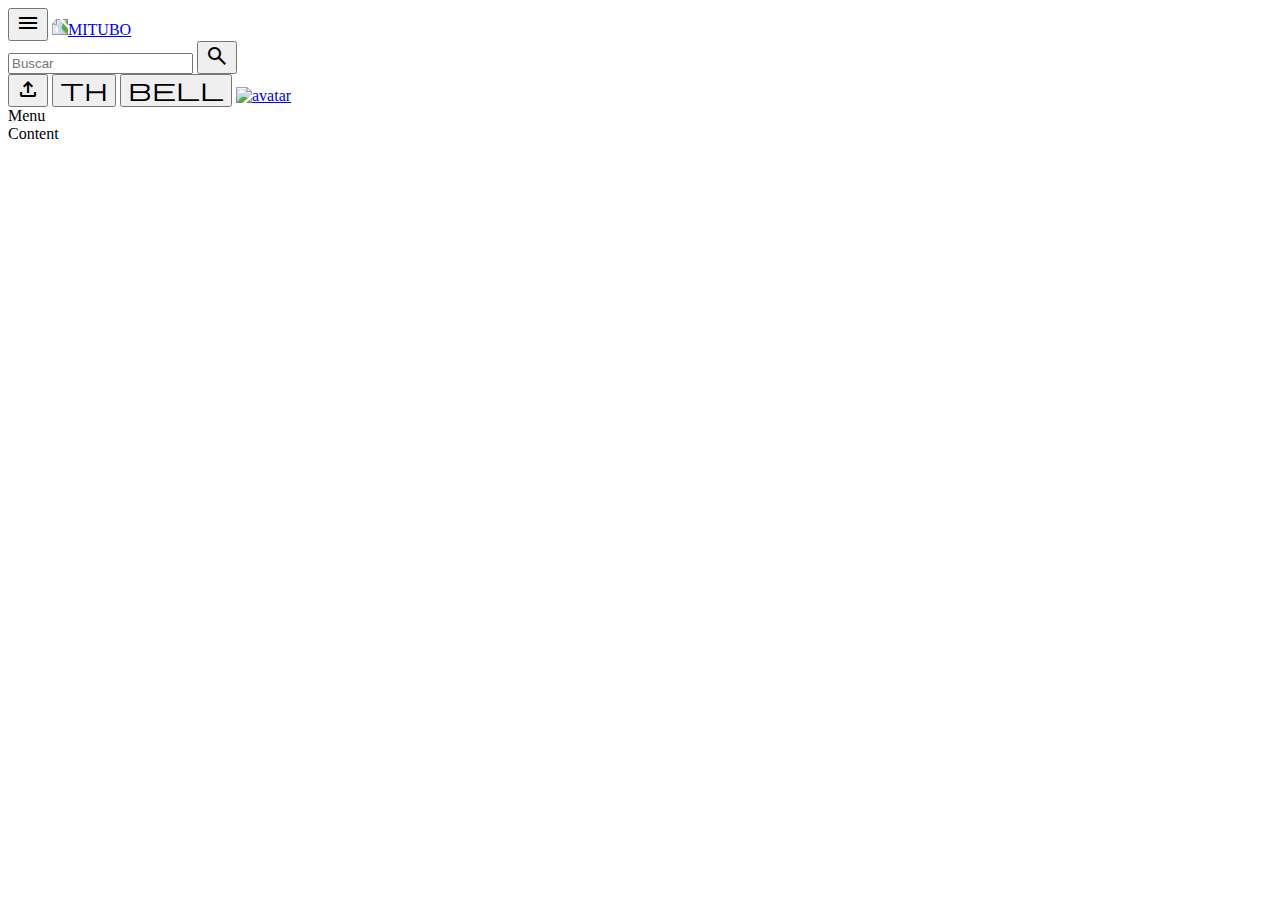
==== src/html/main.html @ a9f4edb8 "Agrega estructura de carpetas al proyecto" ====
<!DOCTYPE html>
<html>
    <head>
        <!--Title-->
        <title>Página Principal - MITUBO</title>    
        <!--Charset-->
        <meta charset="UTF-8">
        <!--Compatibility-->
        <meta name="viewport" content="width-devide-width, initial-scale=1.0">
        <meta http-equiv="X-UA-Compatible" content="ie-edge">
        <!--Fonts-->
        <link rel="preconnect" href="https://fonts.googleapis.com">
        <link rel="preconnect" href="https://fonts.gstatic.com" crossorigin>
            <!--Roboto-->       
            <link href="https://fonts.googleapis.com/css2?family=Roboto:ital,wght@0,100;0,300;0,400;0,500;0,700;0,900;1,100;1,300;1,400;1,500;1,700;1,900&display=swap" rel="stylesheet">
        <!--Styles-->
        <link href="MITUBO/stylesMain.css" rel="stylesheet">
        <!--Symbols-->
        <link href="https://fonts.googleapis.com/icon?family=Material+Icons" rel="stylesheet">
        <link rel="stylesheet" href="https://cdn.jsdelivr.net/npm/bootstrap-icons@1.11.3/font/bootstrap-icons.min.css">
        <link rel="stylesheet" href="https://fonts.googleapis.com/css2?family=Material+Symbols+Outlined:opsz,wght,FILL,GRAD@24,400,0,0"/>
    </head>
    <body>
        <div class="container active">
            <header class="header">
                <div class="container-logo">
                    <button id="buttonMenu" class="buttonMenu"><span class="material-symbols-outlined">menu</span></button>
                    <a href="#" class="logo">
                        <img class="mainImg" src="Mitubo icon.png" style="rotate: -90deg; width:60px"><span>MITUBO</span>
                    </a>
                </div>
                <div class="container-search">
                    <input type="text" placeholder="Buscar">
                    <button type="submit"><span class="material-symbols-outlined">search</span></button>
                </div>
                <div class="container-buttons">
                    <button><span class="material-symbols-outlined">upload</span></button>
                    <button><span class="material-symbols-outlined">th</span></button>
                    <button><span class="material-symbols-outlined">bell</span></button>
                    <a href="#" class="avatar"><img src="Mitubo icon.png" alt="avatar" style="width:60px"></a>
                </div>
            </header>

            <nav class="side-menu">Menu</nav>

            <main class="main">Content</main>
        </div>
        <script src="js/main.js"></script>
    </body>
</html>
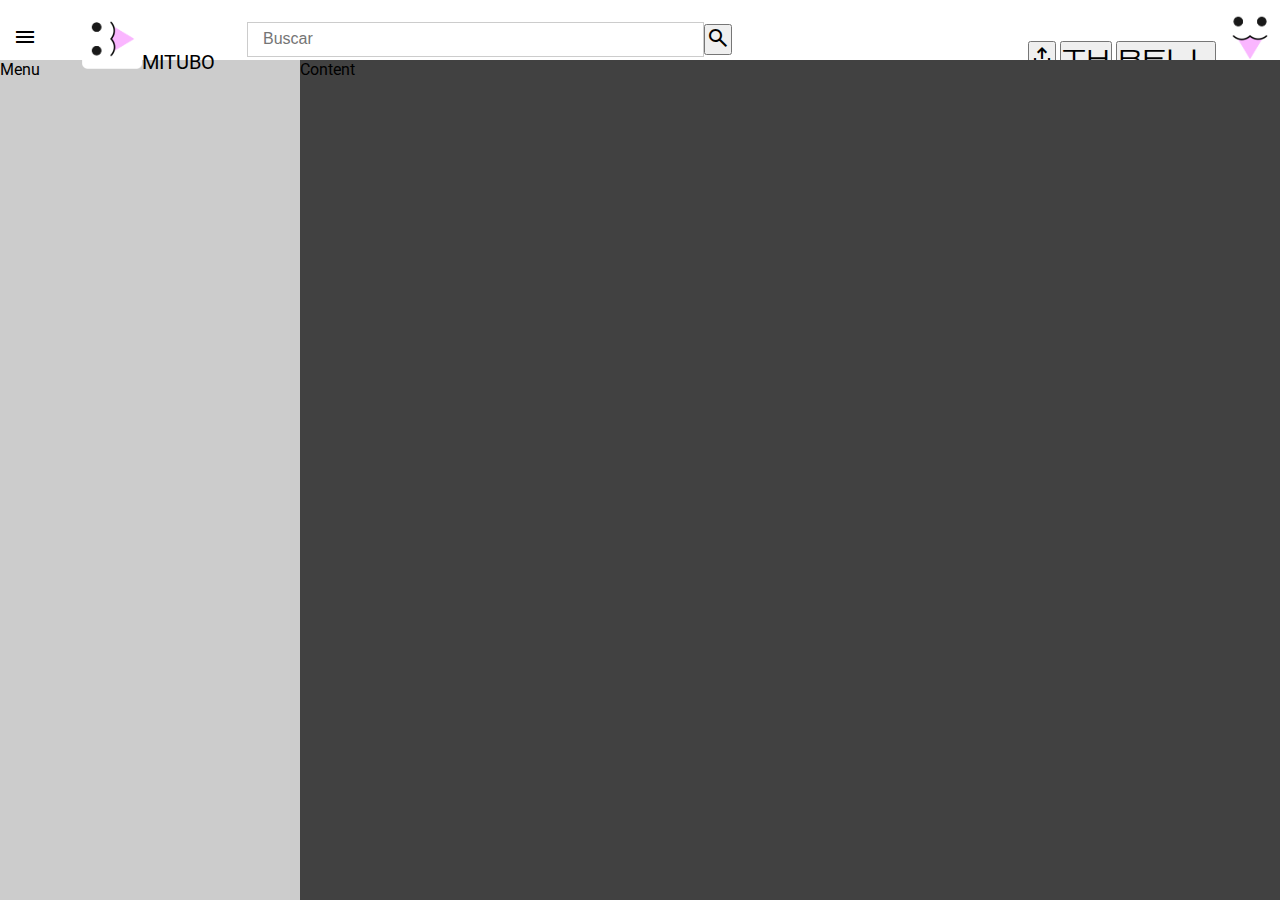
==== commit 1ba84fd4: "Commit" ====
--- a/src/html/main.html
+++ b/src/html/main.html
@@ -14,7 +14,7 @@
             <!--Roboto-->       
             <link href="https://fonts.googleapis.com/css2?family=Roboto:ital,wght@0,100;0,300;0,400;0,500;0,700;0,900;1,100;1,300;1,400;1,500;1,700;1,900&display=swap" rel="stylesheet">
         <!--Styles-->
-        <link href="MITUBO/stylesMain.css" rel="stylesheet">
+        <link href="../css/stylesMain.css" rel="stylesheet">
         <!--Symbols-->
         <link href="https://fonts.googleapis.com/icon?family=Material+Icons" rel="stylesheet">
         <link rel="stylesheet" href="https://cdn.jsdelivr.net/npm/bootstrap-icons@1.11.3/font/bootstrap-icons.min.css">
@@ -26,7 +26,7 @@
                 <div class="container-logo">
                     <button id="buttonMenu" class="buttonMenu"><span class="material-symbols-outlined">menu</span></button>
                     <a href="#" class="logo">
-                        <img class="mainImg" src="Mitubo icon.png" style="rotate: -90deg; width:60px"><span>MITUBO</span>
+                        <img class="mainImg" src="../static/images/Mitubo icon.png" style="rotate: -90deg; width:60px"><span>MITUBO</span>
                     </a>
                 </div>
                 <div class="container-search">
@@ -37,7 +37,7 @@
                     <button><span class="material-symbols-outlined">upload</span></button>
                     <button><span class="material-symbols-outlined">th</span></button>
                     <button><span class="material-symbols-outlined">bell</span></button>
-                    <a href="#" class="avatar"><img src="Mitubo icon.png" alt="avatar" style="width:60px"></a>
+                    <a href="#" class="avatar"><img src="../static/images/Mitubo icon.png" alt="avatar" style="width:60px"></a>
                 </div>
             </header>
 
--- a/src/css/stylesMain.css
+++ b/src/css/stylesMain.css
@@ -0,0 +1,102 @@
+*{
+    padding: 0;
+    margin: 0;
+    box-sizing:border-box;
+}
+
+body{
+    font-family: "Roboto", sans-serif;
+    font-weight: 400;
+    font-style: normal;
+}
+
+a{
+    text-decoration: none;
+    color: black;
+}
+
+.container{
+    width: 100%;
+    height: 100vh;
+    margin: 0 auto;
+    display: grid;
+    grid-template-columns: 90px auto;
+    grid-template-rows: 60px auto;
+    grid-template-areas: "header header" "menu container";
+    transition: all .3s ease;
+}
+
+.container.active{
+    grid-template-columns: 300px auto; 
+}
+
+/*HEADER*/
+.header{
+    grid-area: header;
+    background: white;
+    padding: 0px;
+    display: grid;
+    grid-template-columns: auto 1fr auto;
+    align-items: center;
+    justify-content: space-between;
+    grid-gap: 20px;
+    grid-template-areas: "logo search buttons";
+}
+
+.header .container-logo{
+    grid-area: logo;
+    display: flex;
+    align-items: center;
+}
+
+.header .container-logo .buttonMenu{
+    border: none;
+    padding: 10px;
+    background: none;
+    cursor: pointer;
+    font-size: 18px;
+    border-radius: 100px;
+    width: 50px;
+    height: 50px;
+    margin-right: 20px;
+}
+
+.header .container-logo .buttonMenu:hover{
+    background: #E7E7E7;
+}
+
+.header .container-logo .logo{
+    padding: 7px 12px;
+    position: relative;
+    font-size: 20px;
+    top: 2px;
+}
+
+.header .container-search{
+    grid-area: search;
+    display: flex;
+    align-items: center;
+}
+
+.header .container-search input{
+    min-width: 60%;
+    padding: 0 15px;
+    height: 35px;
+    line-height: 35;
+    border: 1px solid #ccc;
+    font-size: 16px;
+}
+
+.header .container-buttons{
+    grid-area: buttons
+}
+
+.side-menu{
+    grid-area: menu;
+    background: #ccc;
+}
+
+.main{
+    grid-area: container;
+    background: #414141;
+}